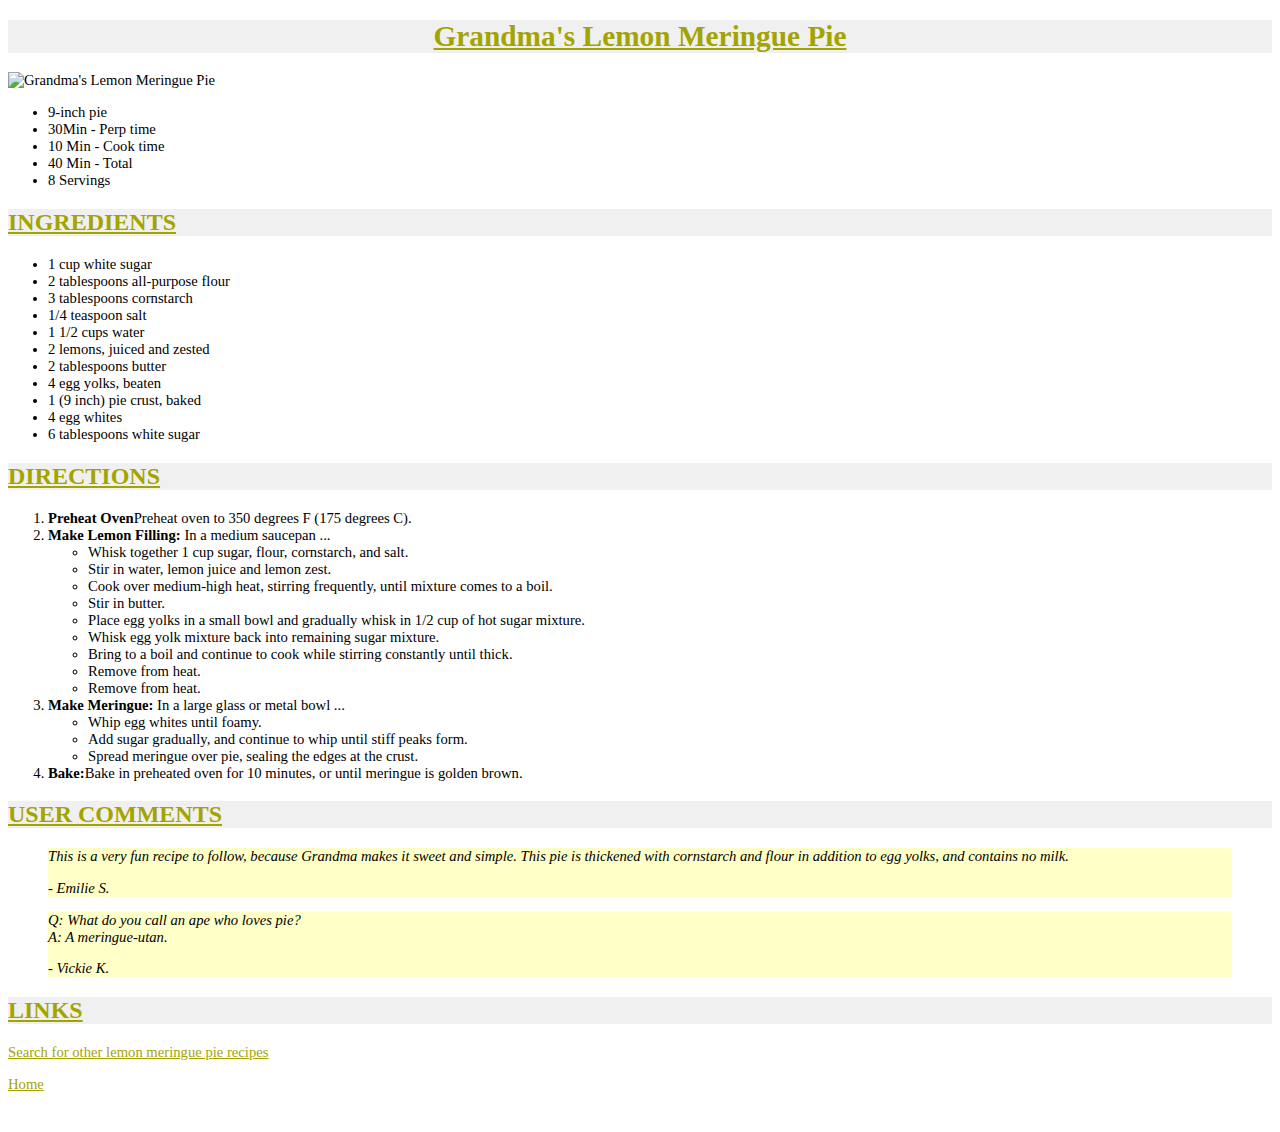
==== Homework1/pie.html @ 98edefa9 "homework1 basic completed" ====
<!DOCTYPE html>
<html lang="en">
<head>
    <meta charset="UTF-8">
    <!-- <meta name="viewport" content="width=device-width, initial-scale=1.0">
    <meta http-equiv="X-UA-Compatible" content="ie=edge"> -->
    <title>lemon meringue pie recipe</title>
    <link rel="stylesheet" href="./css/pie.css">
</head>
<body>
    <header>
        <h1 class = "title-bg text-color-yellow center">Grandma's Lemon Meringue Pie</h1>
        <img src="https://courses.cs.washington.edu/courses/cse190m/09sp/homework/1/pie.jpg" alt="Grandma's Lemon Meringue Pie">
        <ul>
            <li>9-inch pie</li>
            <li>30Min - Perp time</li>
            <li>10 Min - Cook time</li>
            <li>40 Min - Total</li>
            <li>8 Servings</li>
        </ul>
    </header>

    <section>
        <h2 class = "title-bg text-color-yellow">INGREDIENTS</h2>
        <ul>
            <li>1 cup white sugar</li>
            <li>2 tablespoons all-purpose flour</li>
            <li>3 tablespoons cornstarch</li>
            <li>1/4 teaspoon salt</li>
            <li>1 1/2 cups water</li>
            <li>2 lemons, juiced and zested</li>
            <li>2 tablespoons butter</li>
            <li>4 egg yolks, beaten</li>
            <li>1 (9 inch) pie crust, baked</li>
            <li>4 egg whites</li>
            <li>6 tablespoons white sugar</li>
        </ul>
    </section>

    <section>
        <h2 class = "title-bg text-color-yellow">DIRECTIONS</h2>
        <ol>
            <li><strong>Preheat Oven</strong>Preheat oven to 350 degrees F (175 degrees C).</li>
            <li>
                <strong>Make Lemon Filling:</strong>
                In a medium saucepan ...
                <ul>
                    <li>Whisk together 1 cup sugar, flour, cornstarch, and salt.</li>
                    <li>Stir in water, lemon juice and lemon zest.</li>
                    <li>Cook over medium-high heat, stirring frequently, until mixture comes to a boil.</li>
                    <li>Stir in butter.</li>
                    <li>Place egg yolks in a small bowl and gradually whisk in 1/2 cup of hot sugar mixture.</li>
                    <li>Whisk egg yolk mixture back into remaining sugar mixture.</li>
                    <li>Bring to a boil and continue to cook while stirring constantly until thick.</li>
                    <li>Remove from heat.</li>
                    <li>Remove from heat.</li>
                </ul>
            </li>
            <li>
                <strong>Make Meringue:</strong>
                In a large glass or metal bowl ...
                <ul>
                    <li>Whip egg whites until foamy.</li>
                    <li>Add sugar gradually, and continue to whip until stiff peaks form.</li>
                    <li>Spread meringue over pie, sealing the edges at the crust.</li>
                </ul>
            </li>   
            <li>
                <strong>Bake:</strong>Bake in preheated oven for 10 minutes, or until meringue is golden brown.                
            </li>
        </ol>
    </section>

    <section>
        <h2 class = "title-bg text-color-yellow">USER COMMENTS</h2>
        <blockquote class = "quote-bg-1">
            <p class = "italic-quote">
                This is a very fun recipe to follow, because Grandma makes it sweet and simple. 
                This pie is thickened with cornstarch and flour in addition to egg yolks, and contains no milk.   
            </p> 
            <p class = "italic-quote">
                - Emilie S.
            </p>   
        </blockquote>

        <blockquote class = "quote-bg-1">
            <p class = "italic-quote">
                Q: What do you call an ape who loves pie? <br/>
                A: A meringue-utan.
            </p>
            <p class = "italic-quote">
                - Vickie K.
            </p>
        </blockquote>
    </section>

    <section>
        <h2 class = "title-bg text-color-yellow">LINKS</h2>
        <p><a href="./home.html" class = "text-color-yellow">Search for other lemon meringue pie recipes</a></p>
        <p><a href="https://www.google.com.hk/search?q=lemon+meringue+pie+recipe" class = "text-color-yellow">Home</a></p>
    </section>

    <footer>
        <img src="http://my.ss.sysu.edu.cn/wiki/download/attachments/7045995/valid-css2.png?version=1&modificationDate=1473315480000" alt="">
        <img src="http://my.ss.sysu.edu.cn/wiki/download/attachments/7045995/valid-html5.png?version=1&modificationDate=1473315486000" alt="">
    </footer>
</body>
</html>
---- Homework1/css/pie.css ----
body{
    font-family: Georgia, Garamond, serif;
    font-size: 11pt; 
    background-color: white; 
}
h1, h2{
    text-decoration: underline; 
}
h1{
    font-size: 22pt; 
}
h2{
    font-size: 18pt; 
}

.title-bg{
    background-color: #F0F0F0;
}

.text-color-yellow{
    color: #A4A400;
}

.center{
    text-align: center; 
}

.quote-bg-1{
    background-color: #FFFFC8;
}

.italic-quote{
    font-style: italic; 
}
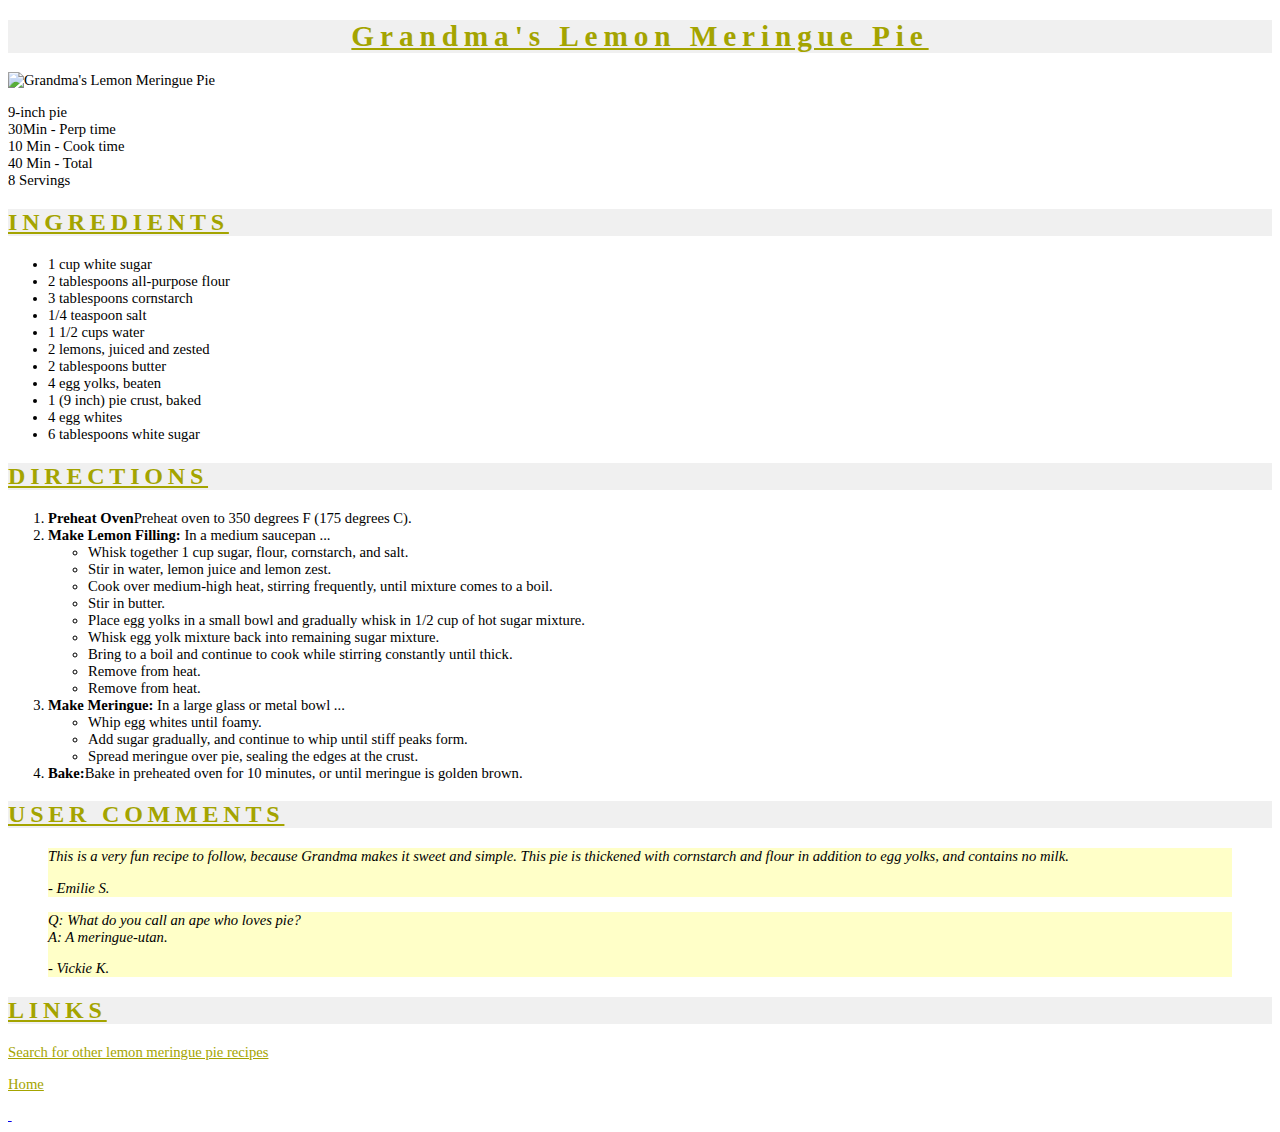
==== commit bcf8d379: "homework1 extra complete (before upload)" ====
--- a/Homework1/pie.html
+++ b/Homework1/pie.html
@@ -4,14 +4,15 @@
     <meta charset="UTF-8">
     <!-- <meta name="viewport" content="width=device-width, initial-scale=1.0">
     <meta http-equiv="X-UA-Compatible" content="ie=edge"> -->
-    <title>lemon meringue pie recipe</title>
+    <title>Grandma's Lemon Meringue Pie</title>
+    <link rel="shortcur icon" href="https://courses.cs.washington.edu/courses/cse190m/09sp/homework/1/pie_icon.gif">
     <link rel="stylesheet" href="./css/pie.css">
 </head>
 <body>
     <header>
         <h1 class = "title-bg text-color-yellow center">Grandma's Lemon Meringue Pie</h1>
         <img src="https://courses.cs.washington.edu/courses/cse190m/09sp/homework/1/pie.jpg" alt="Grandma's Lemon Meringue Pie">
-        <ul>
+        <ul class = "cook-time">
             <li>9-inch pie</li>
             <li>30Min - Perp time</li>
             <li>10 Min - Cook time</li>
@@ -101,8 +102,12 @@
     </section>
 
     <footer>
-        <img src="http://my.ss.sysu.edu.cn/wiki/download/attachments/7045995/valid-css2.png?version=1&modificationDate=1473315480000" alt="">
-        <img src="http://my.ss.sysu.edu.cn/wiki/download/attachments/7045995/valid-html5.png?version=1&modificationDate=1473315486000" alt="">
+        <a href="http://jigsaw.w3.org/css-validator/check/referer">
+            <img src="http://my.ss.sysu.edu.cn/wiki/download/attachments/7045995/valid-css2.png?version=1&modificationDate=1473315480000" alt="">
+        </a>
+        <a href="http://validator.w3.org/check/referer">
+            <img src="http://my.ss.sysu.edu.cn/wiki/download/attachments/7045995/valid-html5.png?version=1&modificationDate=1473315486000" alt="">
+        </a>
     </footer>
 </body>
 </html>--- a/Homework1/css/pie.css
+++ b/Homework1/css/pie.css
@@ -2,15 +2,25 @@
     font-family: Georgia, Garamond, serif;
     font-size: 11pt; 
     background-color: white; 
+    background: url("https://courses.cs.washington.edu/courses/cse190m/09sp/homework/1/silverware.jpg");
 }
 h1, h2{
     text-decoration: underline; 
+    letter-spacing: 0.2em; 
 }
 h1{
     font-size: 22pt; 
 }
 h2{
     font-size: 18pt; 
+}
+ul li{
+    list-style-image: url("https://courses.cs.washington.edu/courses/cse190m/09sp/homework/1/pie_icon.gif");
+}
+
+.cook-time{
+    padding-left: 0; 
+    list-style: none; 
 }
 
 .title-bg{
